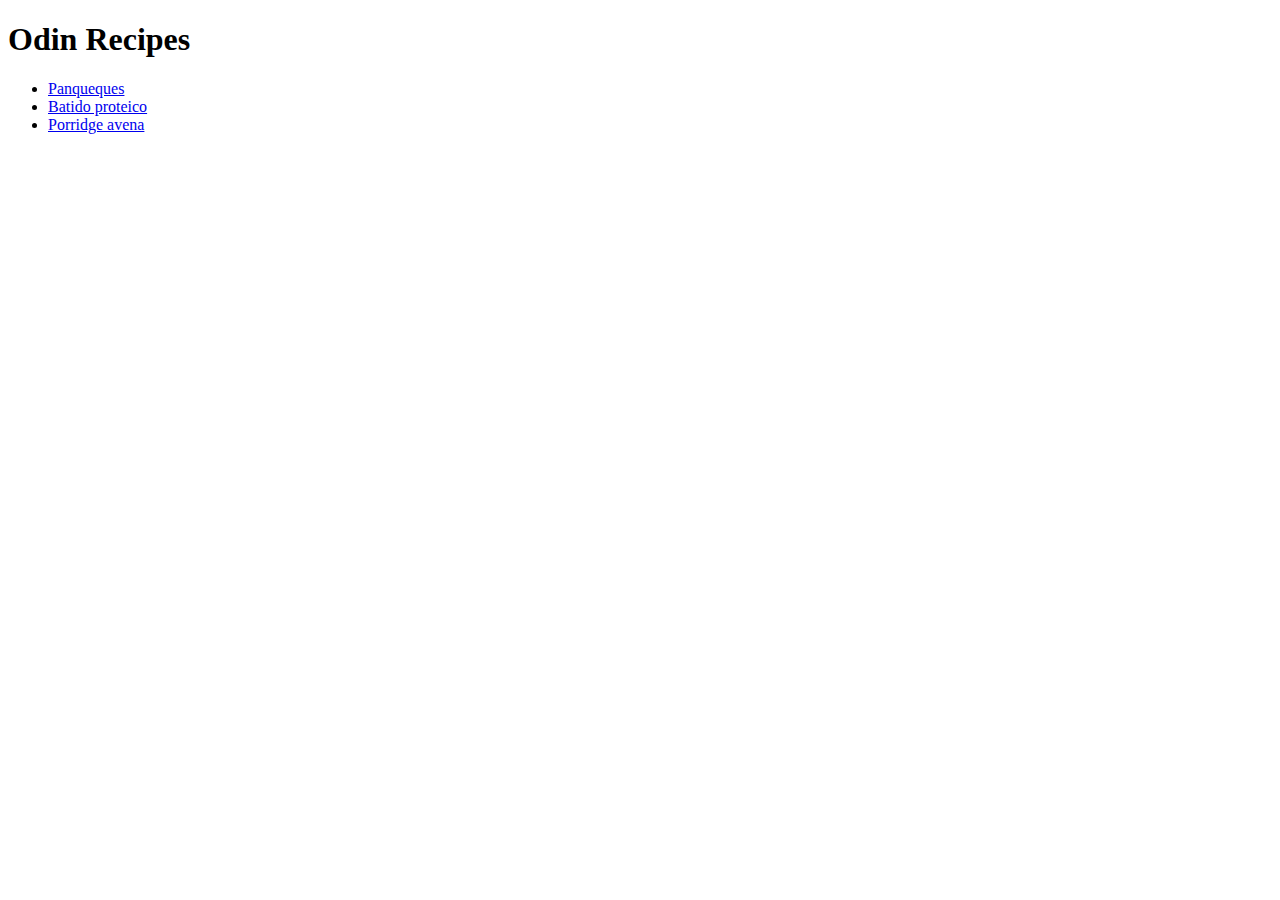
==== index.html @ 9eb5c352 "Primer commint" ====
<!DOCTYPE html>
<html lang="en">
    <head>
        <meta charset="UTF-8">
        <title>Recipes</title>
    </head>

    <body>
        <h1>Odin Recipes</h1>
        <ul>
            <li><a href="recipes/panqueques.html" target="_blank">Panqueques</a></li>
            <li><a href="recipes/batido-proteico.html" target="_blank">Batido proteico</a></li>
            <li><a href="recipes/porridge-avena.html" target="_blank">Porridge avena</a></li>
        </ul>
    </body>
</html>
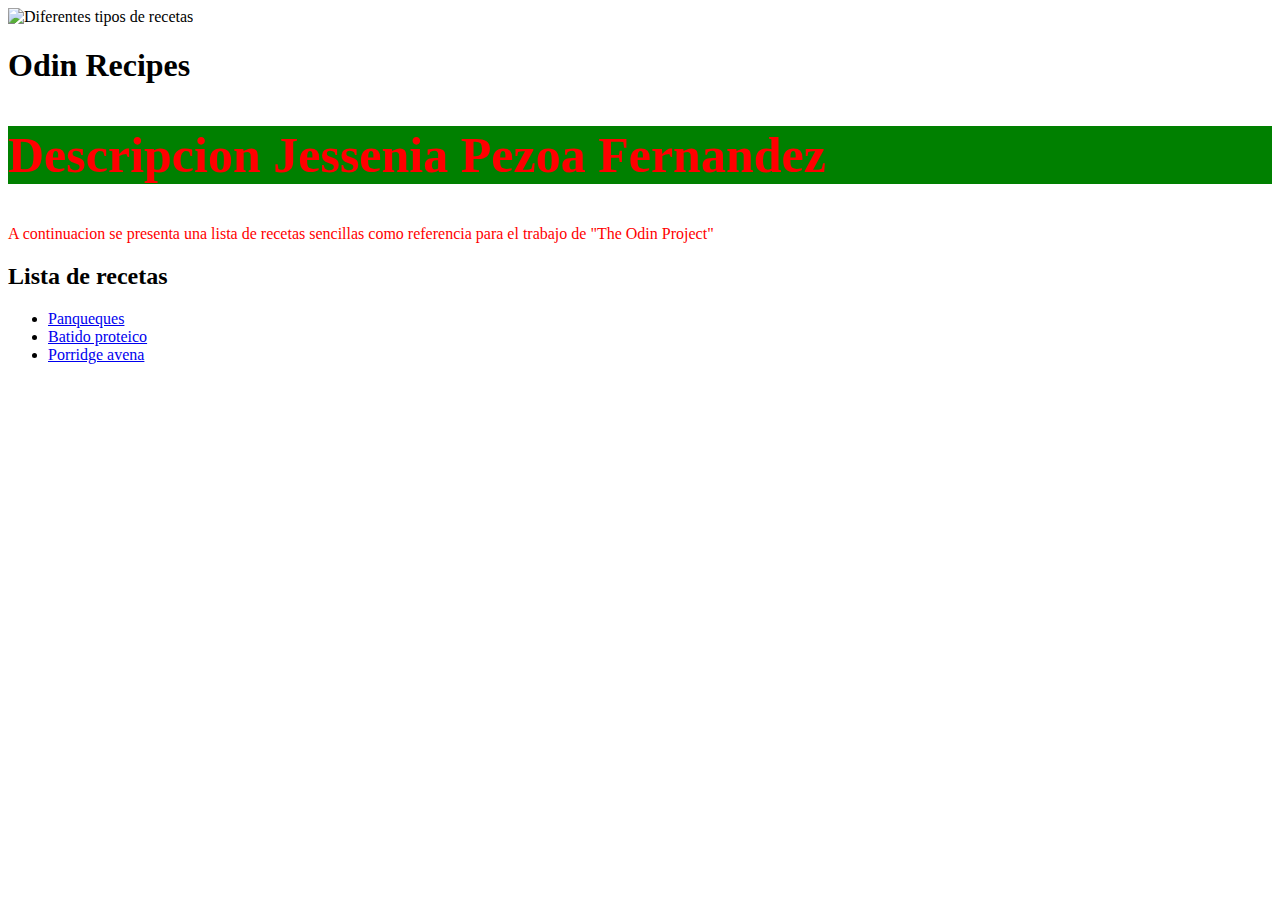
==== commit 2e3e30ac: "added style" ====
--- a/index.html
+++ b/index.html
@@ -3,14 +3,19 @@
     <head>
         <meta charset="UTF-8">
         <title>Recipes</title>
+        <link rel="stylesheet" href="styles.css">
     </head>
 
     <body>
+        <img src="https://i.blogs.es/87930e/comidas-ricas/1366_2000.jpg" alt="Diferentes tipos de recetas">
         <h1>Odin Recipes</h1>
-        <ul>
-            <li><a href="recipes/panqueques.html" target="_blank">Panqueques</a></li>
-            <li><a href="recipes/batido-proteico.html" target="_blank">Batido proteico</a></li>
-            <li><a href="recipes/porridge-avena.html" target="_blank">Porridge avena</a></li>
-        </ul>
+            <h2 style="background-color: green; color: red; font-size: 50px;">Descripcion Jessenia Pezoa Fernandez</h2>
+                <p>A continuacion se presenta una lista de recetas sencillas como referencia para el trabajo de "The Odin Project"</p>
+            <h2>Lista de recetas</h2>
+            <ul>
+                <li><a href="recipes/panqueques.html" target="_blank">Panqueques</a></li>
+                <li><a href="recipes/batido-proteico.html" target="_blank">Batido proteico</a></li>
+                <li><a href="recipes/porridge-avena.html" target="_blank">Porridge avena</a></li>
+            </ul>
     </body>
 </html>--- a/styles.css
+++ b/styles.css
@@ -0,0 +1,10 @@
+/* styles.css */
+
+div {
+    color: white;
+    background-color: black;
+  }
+  
+  p {
+    color: red;
+  } 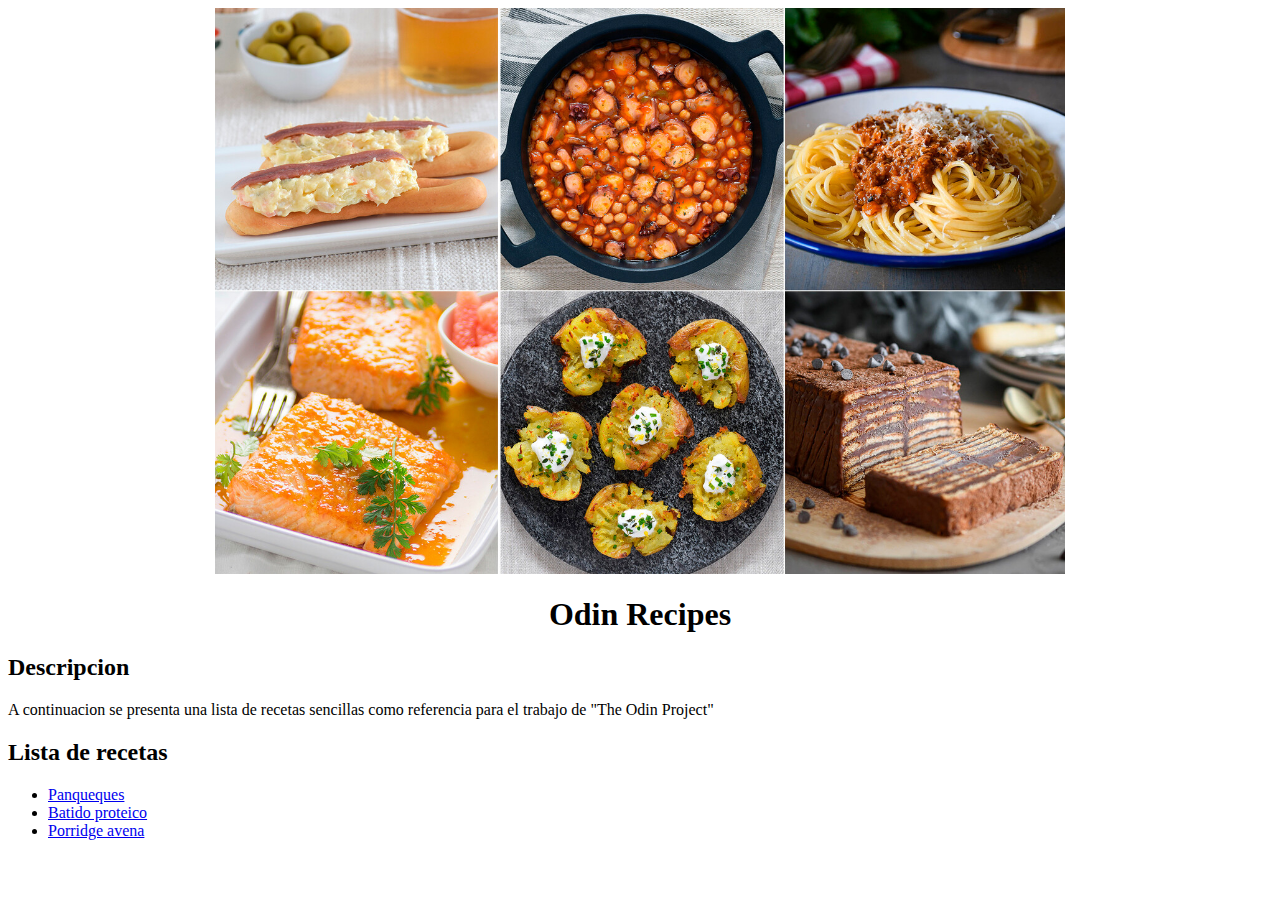
==== commit 633a93cf: "Centrado de imagenes" ====
--- a/index.html
+++ b/index.html
@@ -3,13 +3,15 @@
     <head>
         <meta charset="UTF-8">
         <title>Recipes</title>
-        <link rel="stylesheet" href="styles.css">
+        <link rel="stylesheet" href="css/styles.css">
     </head>
 
     <body>
-        <img src="https://i.blogs.es/87930e/comidas-ricas/1366_2000.jpg" alt="Diferentes tipos de recetas">
+        <div>
+            <img src="images/main.jpg" alt="Diferentes tipos de recetas">
+        </div>
         <h1>Odin Recipes</h1>
-            <h2 style="background-color: green; color: red; font-size: 50px;">Descripcion Jessenia Pezoa Fernandez</h2>
+            <h2>Descripcion</h2>
                 <p>A continuacion se presenta una lista de recetas sencillas como referencia para el trabajo de "The Odin Project"</p>
             <h2>Lista de recetas</h2>
             <ul>
--- a/css/styles.css
+++ b/css/styles.css
@@ -0,0 +1,16 @@
+h1 {
+  text-align: center;
+}
+
+img {
+  display: block;
+  margin-left: auto;
+  margin-right: auto;
+  width: 850px;
+  height: auto;
+}
+
+img.recipe-image {
+  width: 750px;
+  height: auto;
+}